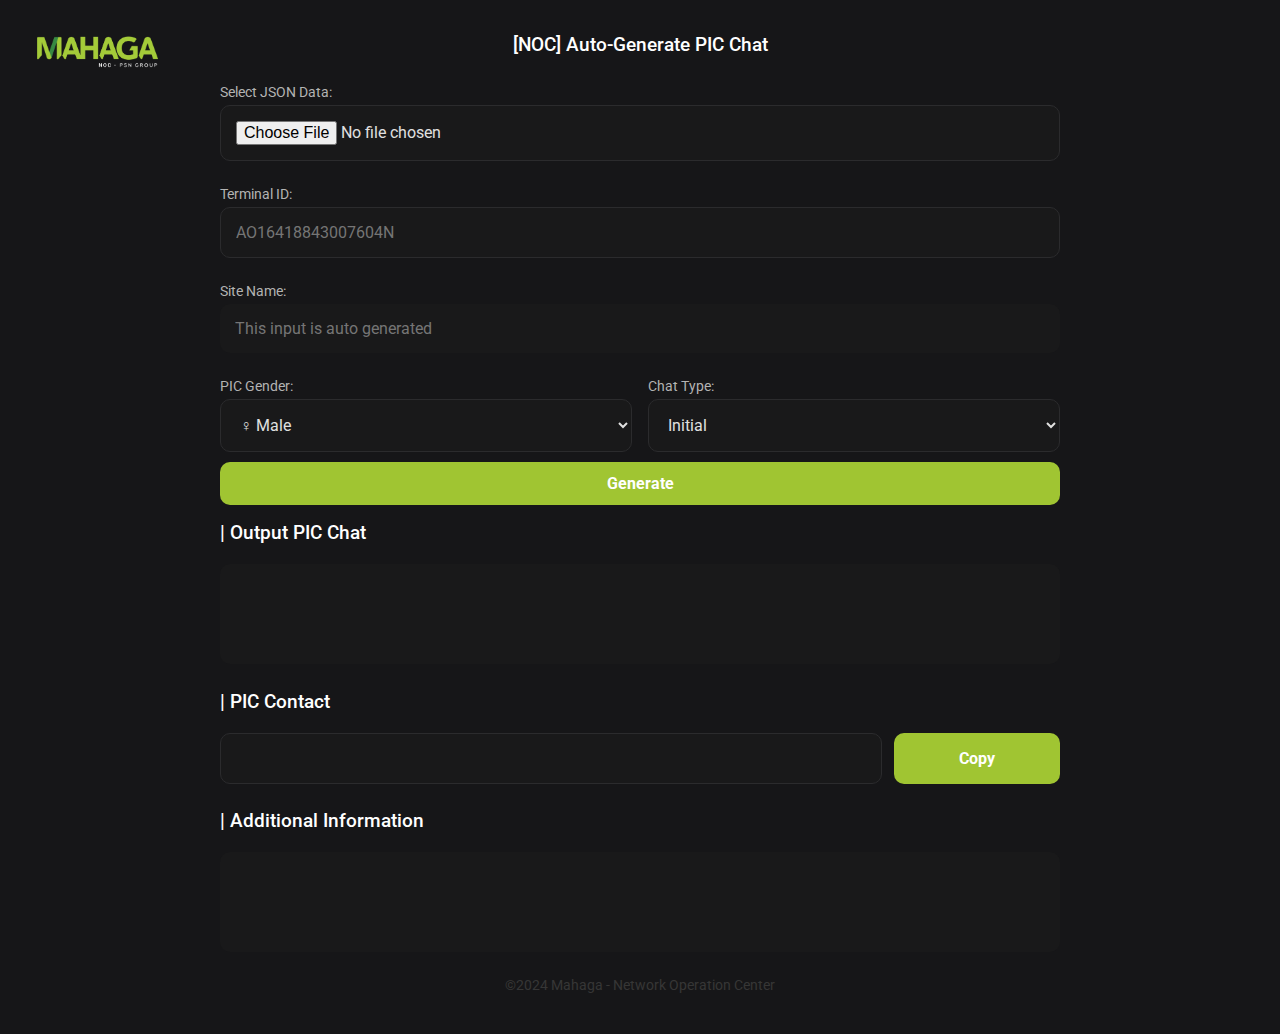
==== autochat/index.html @ 9149e81b "Add files via upload" ====
<!DOCTYPE html>
<html lang="en">
  <head>
    <meta charset="UTF-8" />
    <meta name="viewport" content="width=device-width, initial-scale=1.0" />
    <title>Auto Generate Chat - NOC Port</title>
    <link rel="icon" href="img/mahaga-ico.png" type="image/x-icon" />
    <!-- <script src="https://cdnjs.cloudflare.com/ajax/libs/xlsx/0.18.5/xlsx.full.min.js"></script> -->
    <link rel="stylesheet" href="css/style.css" />

    <link
      rel="stylesheet"
      href="https://fonts.googleapis.com/css2?family=Roboto:wght@400;500;700&display=swap"
    />
  </head>
  <body>
    <img class="wm-logo" src="img/mhg-logo-wpsn-2.png" />

    <div class="container">
      <h1>[NOC] Auto-Generate PIC Chat</h1>
      <form onsubmit="event.preventDefault(); generateChat();">
        <label for="file">Select JSON Data:</label>
        <input type="file" id="file" accept=".json" required />

        <label for="terminal_id">Terminal ID:</label>
        <input
          type="text"
          id="terminal_id"
          name="terminal_id"
          required
          placeholder="AO16418843007604N"
        />

        <label for="nama_site">Site Name:</label>
        <input
          type="text"
          id="nama_site"
          name="nama_site"
          placeholder="This input is auto generated"
          disabled
        />

        <div class="wrap-container">
          <div class="wrap-container-child">
            <label for="pic_gender">PIC Gender:</label>
            <select id="pic_gender" name="pic_gender">
              <option value="Bapak">♀ Male</option>
              <option value="Ibu">♂ Female</option>
            </select>
          </div>

          <div class="wrap-container-child">
            <label for="type">Chat Type:</label>
            <select id="type" name="type">
              <option value="Initial">Initial</option>
              <option value="Push V1">Push V1</option>
              <option value="Push V2">Push V2</option>
              <option value="Request Video">Request Video</option>
              <option value="Surat Libur">Surat Libur</option>
            </select>
          </div>
        </div>

        <button type="submit">Generate</button>
      </form>

      <h2>| Output PIC Chat</h2>
      <textarea id="OutputFormatChat" readonly></textarea>

      <h2>| PIC Contact</h2>
      <div class="pic-contact">
        <input id="OutputContact" readonly />
        <button class="contact-submit" onclick="copyContactName()">Copy</button>
      </div>

      <h2>| Additional Information</h2>
      <textarea id="AdditionalInfo" readonly></textarea>

      <div class="bottom-wm">
        <label class="wm-text">©2024 Mahaga - Network Operation Center </label>
      </div>
    </div>
  </body>

  <script src="js/index.js"></script>
</html>
---- autochat/css/style.css ----
/* General reset and body styling */
* {
  box-sizing: border-box;
  font-family: "Roboto", sans-serif;
}

/* Set Roboto as the default font */
body {
  display: flex;
  justify-content: center;
  align-items: center;
  min-height: 100vh;
  margin: 0;
  padding-bottom: 1em;
  background-color: #161618;
  color: #e0e0e0;
}

/* Logo styling */
.wm-logo {
  position: absolute;
  left: 30px; /* Adjust left position as needed */
  top: 30px;
  width: 10%; /* Adjust width as needed */
  height: auto;
  z-index: -1;
}

.bottom-wm {
  justify-items: center;
}

.wm-text {
  color: #363636;
}

/* Container for the form */
.container {
  /* background: #1e1e1e; */
  padding: 20px 30px;
  border-radius: 10px;
  /* box-shadow: 0 4px 12px rgba(0, 0, 0, 0.3); */
  max-width: 900px;
  width: 100%;
  display: flex;
  flex-direction: column;
  align-items: stretch;
  text-align: center;
}

.wrap-container {
  display: flex;
  justify-content: space-between;
}

.wrap-container-child {
  width: 49%;
}

.pic-contact {
  display: flex;
  justify-content: space-between;
  align-items: start;
  gap: 12px;
}

.pic-contact input {
  width: 80%;
}

.contact-submit {
  width: 20%;
  height: 3.2em;
}

h2,
h3 {
  color: #ffffff;
  margin-bottom: 20px;
  font-weight: 500;
  font-size: 1.2em;
  text-align: left;
}

h1 {
  font-weight: 500;
  font-size: 1.2em;
  color: #ffffff;
}

/* Form elements */
label {
  display: block;
  margin: 15px 0 5px;
  font-size: 14px;
  color: #b3b3b3;
  text-align: left;
}

input,
select,
textarea {
  width: 100%;
  padding: 15px;
  background-color: #19191a;
  border: 1px solid #2b2b2d;
  border-radius: 10px;
  font-size: 16px;
  color: #e0e0e0;
  margin-bottom: 10px;
}

input:disabled,
textarea:read-only {
  border: none;
}

input:focus,
select:focus,
textarea:focus {
  border: 2px solid #a0c532;
  outline: none;
}

button {
  width: 100%;
  padding: 12px;
  font-size: 16px;
  font-weight: bold;
  color: #ffffff;
  background-color: #a0c532;
  border: none;
  border-radius: 10px;
  cursor: pointer;
  transition: background-color 0.3s ease;
}

button:hover {
  background-color: #89cc4b;
}

textarea {
  height: 100px;
  resize: none;
  overflow: hidden;
}
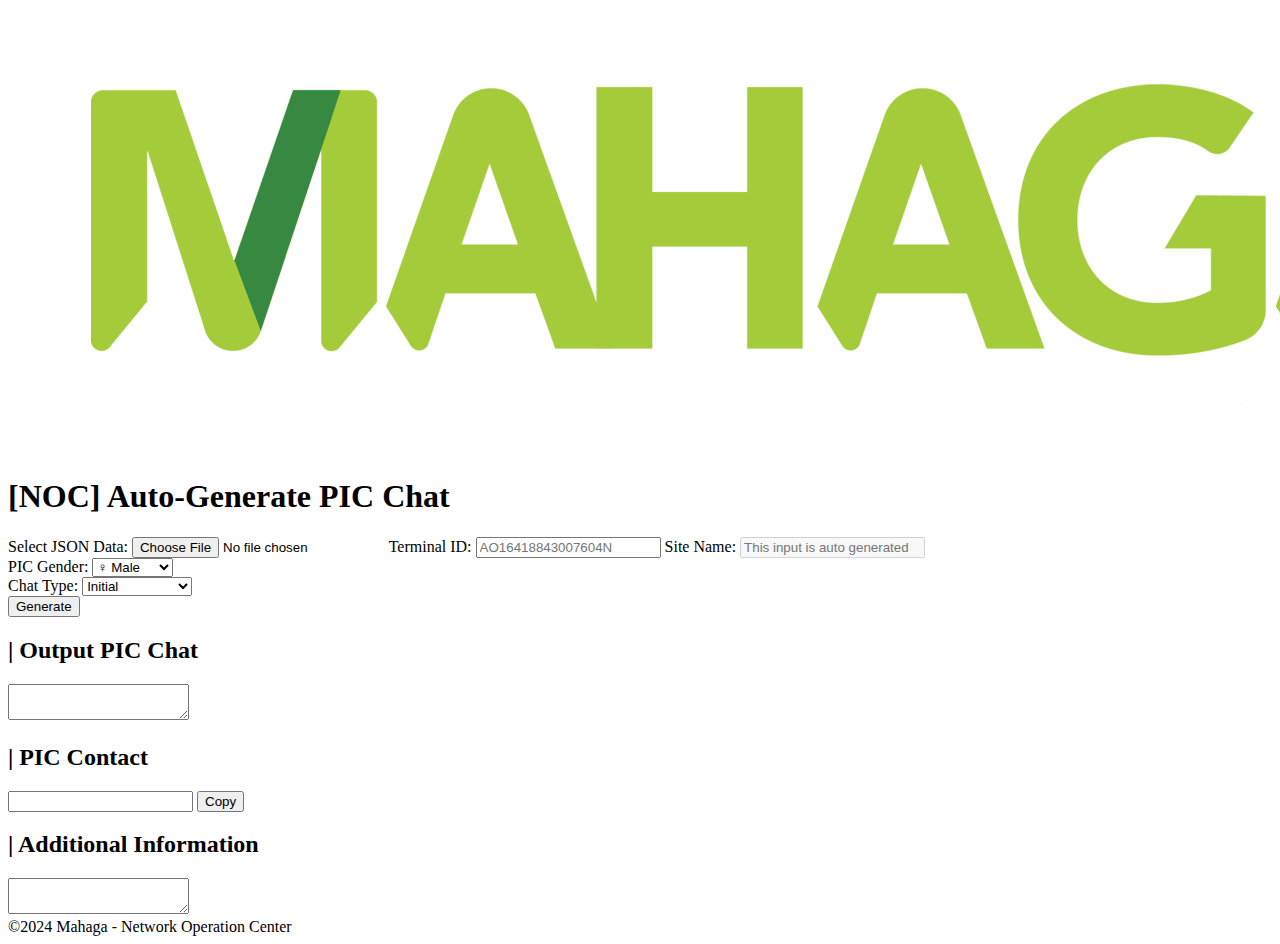
==== commit c59a6bbf: "Update index.html" ====
--- a/autochat/index.html
+++ b/autochat/index.html
@@ -4,9 +4,9 @@
     <meta charset="UTF-8" />
     <meta name="viewport" content="width=device-width, initial-scale=1.0" />
     <title>Auto Generate Chat - NOC Port</title>
-    <link rel="icon" href="img/mahaga-ico.png" type="image/x-icon" />
+    <link rel="icon" href="autochat/img/mahaga-ico.png" type="image/x-icon" />
     <!-- <script src="https://cdnjs.cloudflare.com/ajax/libs/xlsx/0.18.5/xlsx.full.min.js"></script> -->
-    <link rel="stylesheet" href="css/style.css" />
+    <link rel="stylesheet" href="autochat/css/style.css" />
 
     <link
       rel="stylesheet"
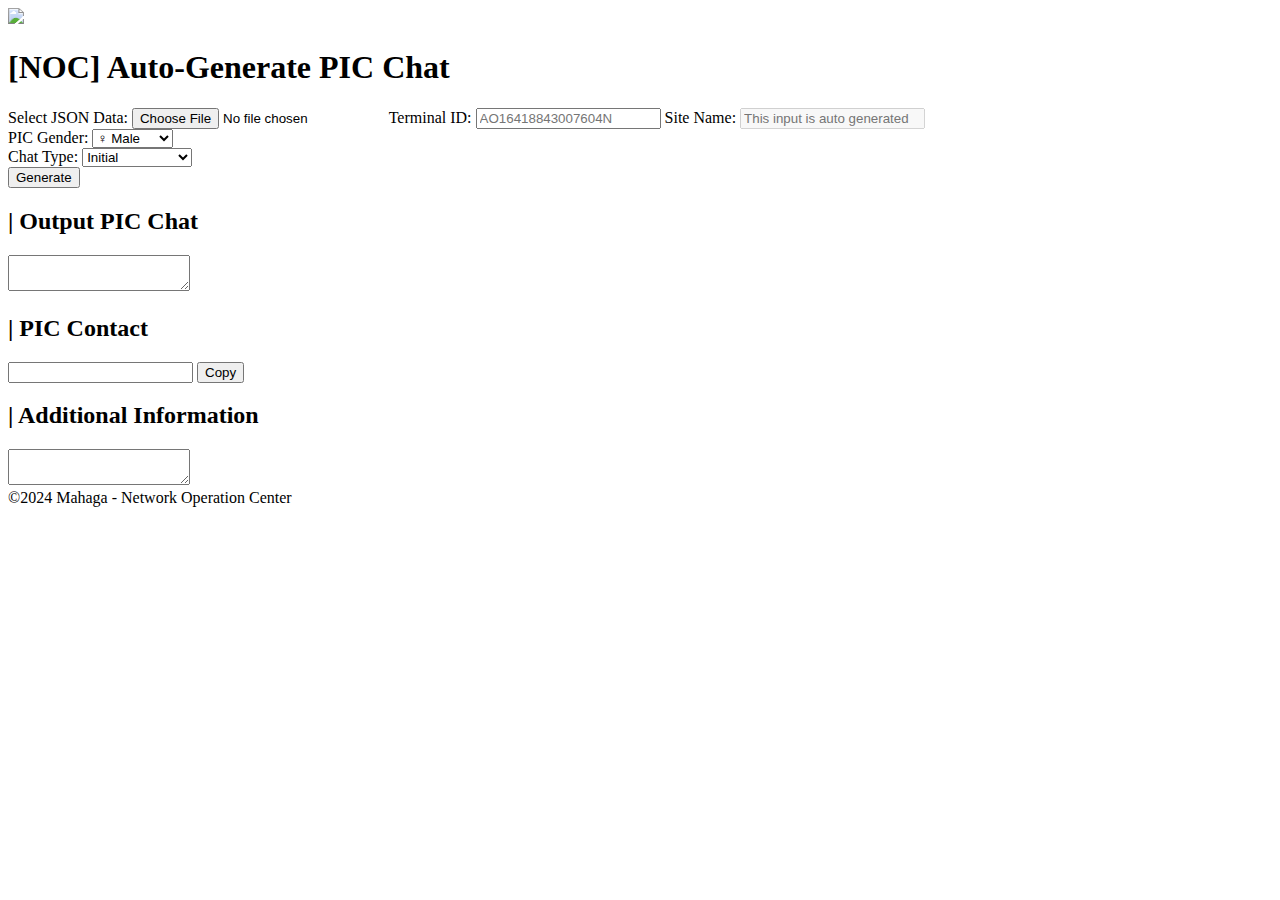
==== commit f3440619: "Update index.html" ====
--- a/autochat/index.html
+++ b/autochat/index.html
@@ -14,7 +14,7 @@
     />
   </head>
   <body>
-    <img class="wm-logo" src="img/mhg-logo-wpsn-2.png" />
+    <img class="wm-logo" src="autochat/img/mhg-logo-wpsn-2.png" />
 
     <div class="container">
       <h1>[NOC] Auto-Generate PIC Chat</h1>
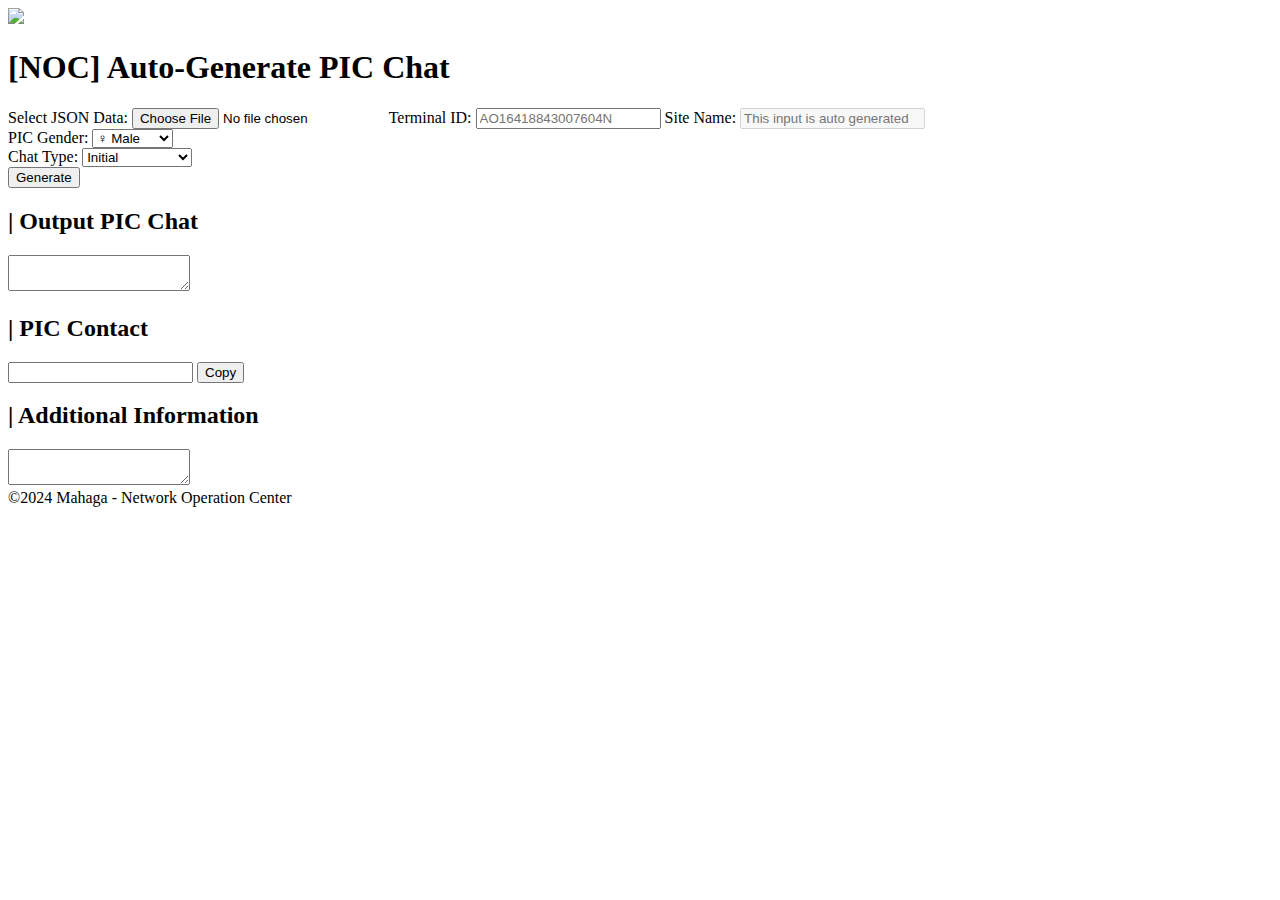
==== commit d5b664fe: "Update index.html" ====
--- a/autochat/index.html
+++ b/autochat/index.html
@@ -82,5 +82,5 @@
     </div>
   </body>
 
-  <script src="js/index.js"></script>
+  <script src="autochat/js/index.js"></script>
 </html>
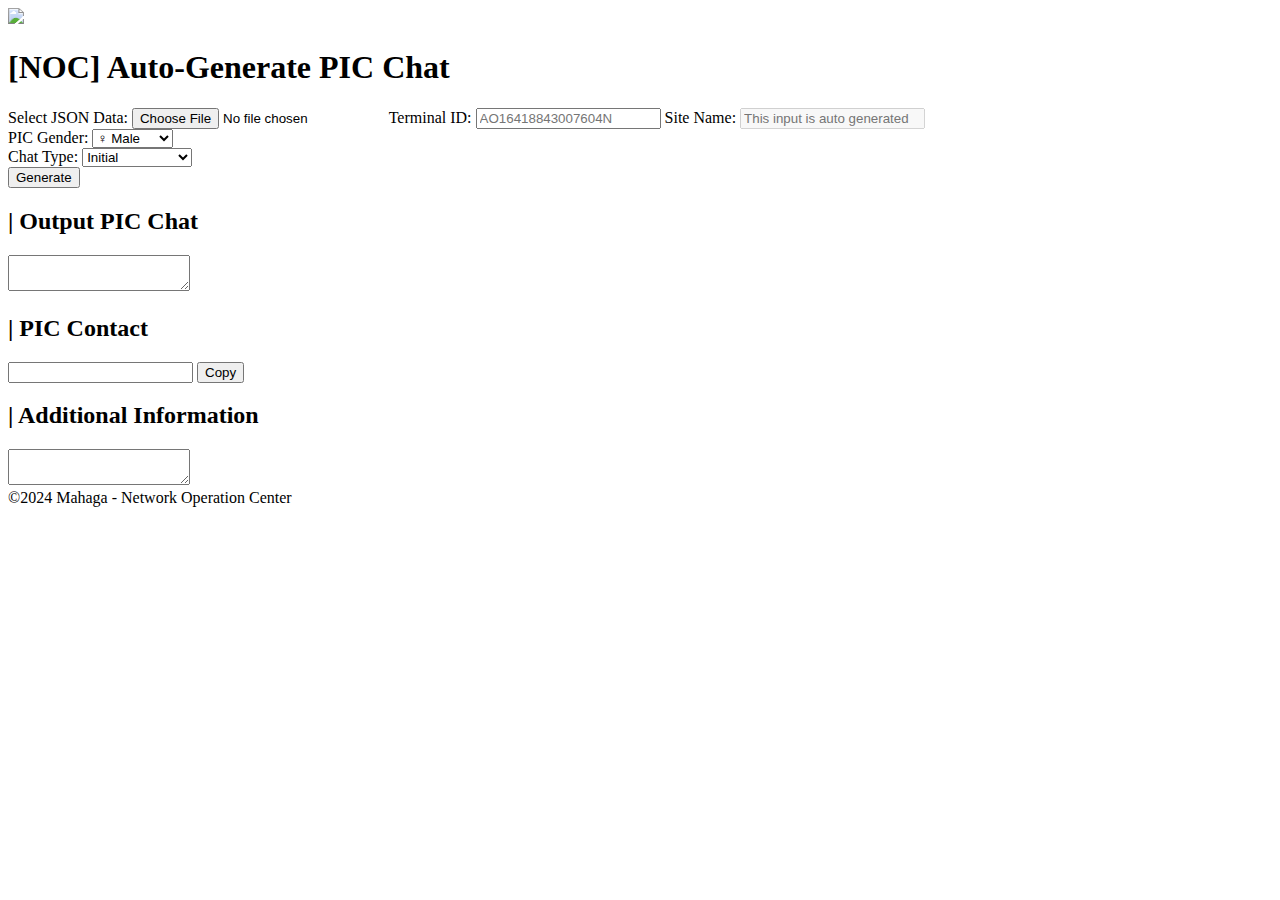
==== commit 94667ba5: "Update index.html" ====
--- a/autochat/index.html
+++ b/autochat/index.html
@@ -14,7 +14,7 @@
     />
   </head>
   <body>
-    <img class="wm-logo" src="autochat/img/mhg-logo-wpsn-2.png" />
+    <a class="wm-logo" href="/"><img class="wm-logo" src="autochat/img/mhg-logo-wpsn-2.png" /></a>
 
     <div class="container">
       <h1>[NOC] Auto-Generate PIC Chat</h1>
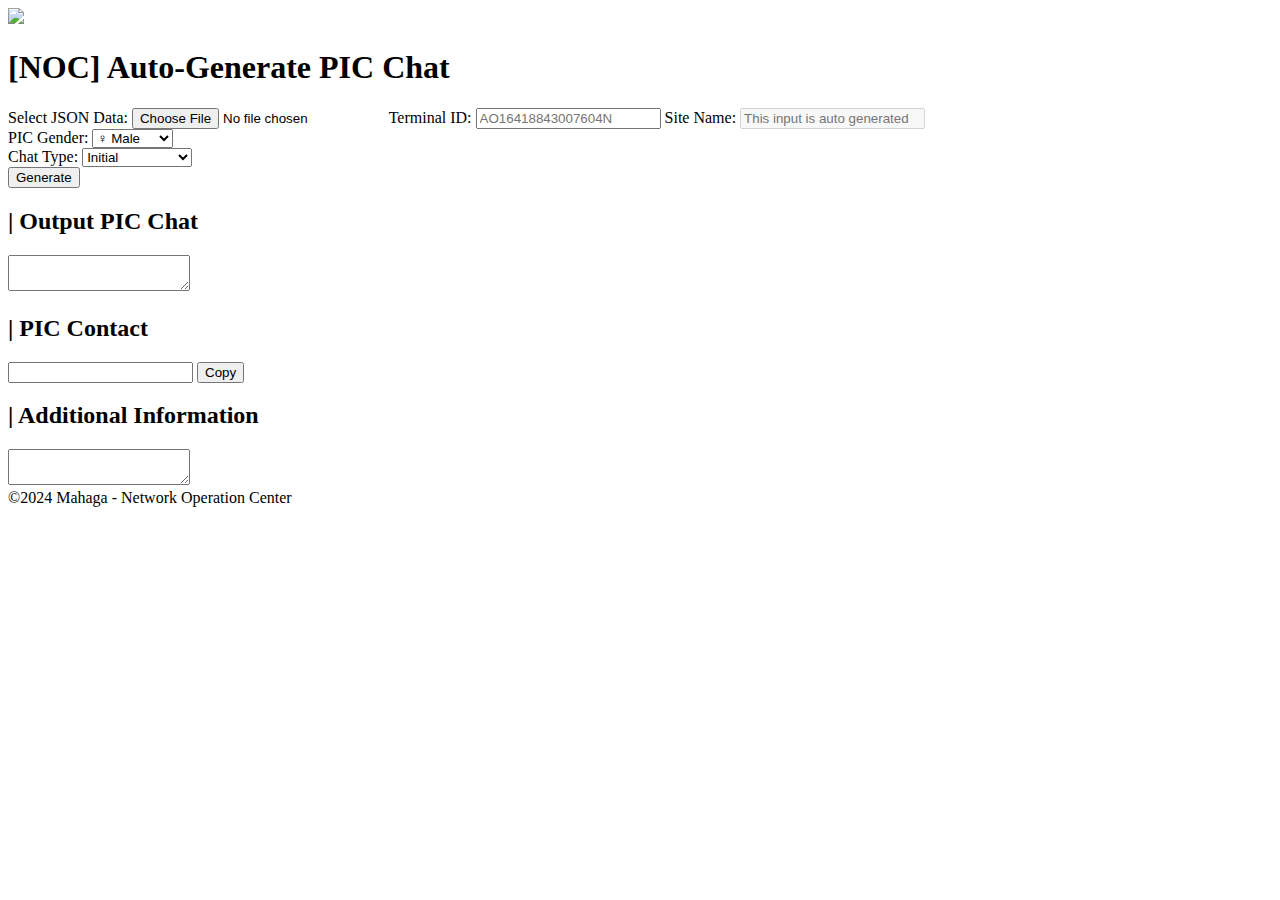
==== commit ee6be6c5: "Update index.html" ====
--- a/autochat/index.html
+++ b/autochat/index.html
@@ -14,7 +14,7 @@
     />
   </head>
   <body>
-    <a class="wm-logo" href="/"><img class="wm-logo" src="autochat/img/mhg-logo-wpsn-2.png" /></a>
+    <a href="/"><img class="wm-logo" src="autochat/img/mhg-logo-wpsn-2.png" /></a>
 
     <div class="container">
       <h1>[NOC] Auto-Generate PIC Chat</h1>
